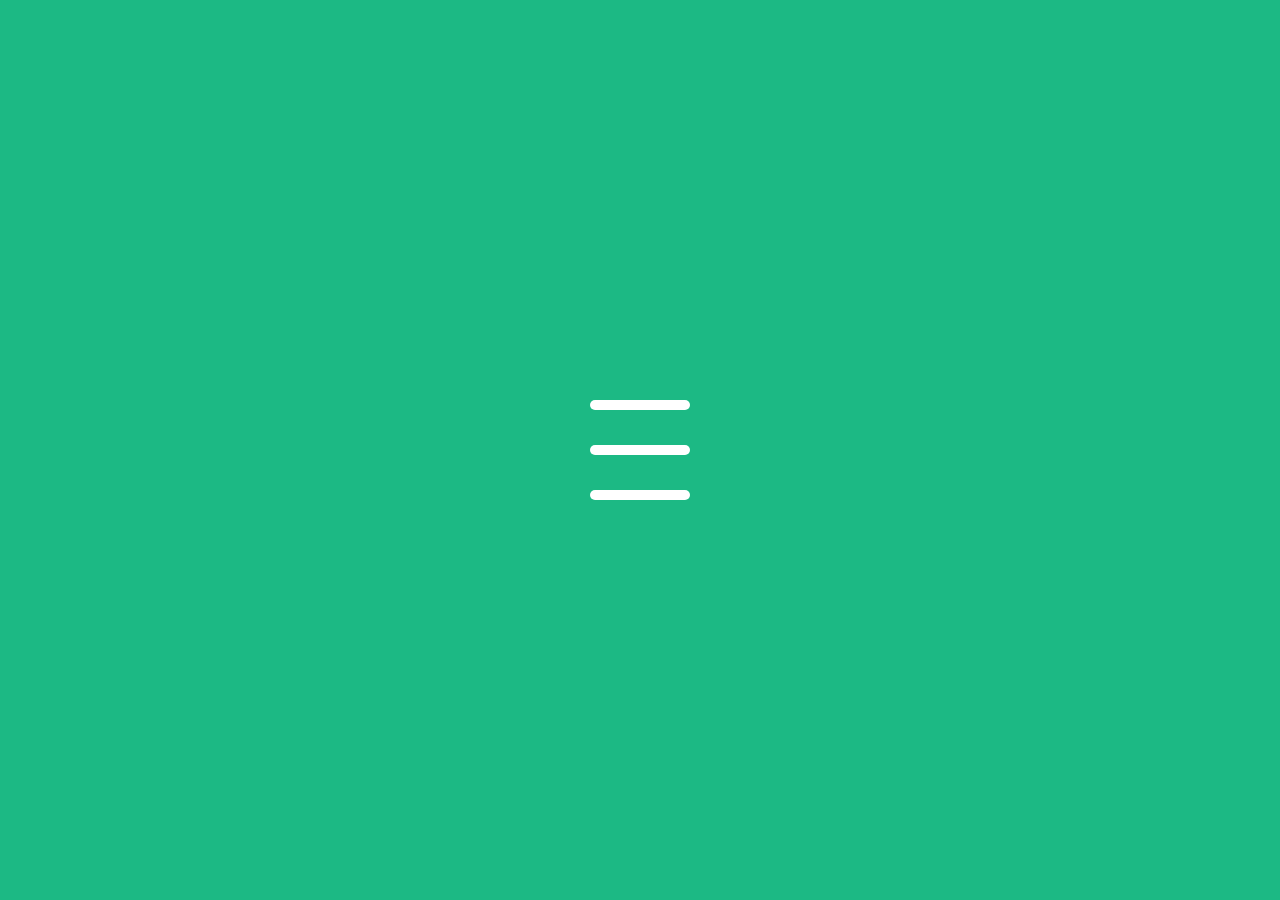
==== dia-002/index.html @ a6cec0fd "atualizando responsivídade do projeto" ====
<!DOCTYPE html>
<html lang="pt-BR">
<head>
    <meta charset="UTF-8">
    <meta name="viewport" content="width=device-width, initial-scale=1.0">
    <title>Dia-002</title>

    <link rel="stylesheet" href="style.css">
</head>
<body>
    <div class="conteiner">
        <div id="palito1" class="palito"></div>
        <div id="palito2" class="palito"></div>
        <div id="palito3" class="palito"></div>
    </div>
</body>
</html>
---- dia-002/style.css ----
body{
    width: 100%;
    height: 100svh;
    margin: 0;
    background-color: rgb(28, 185, 132);
    display: flex;
    align-items: center;
    justify-content: center;
}
.conteiner{
    display: flex;
    flex-direction: column;
    justify-content: space-between;
    width: 100px;
    height: 100px;
    cursor: pointer;
}
.palito{
    width: 100%;
    height: 10px;
    border-radius: 5px;
    background-color: #fff;
}
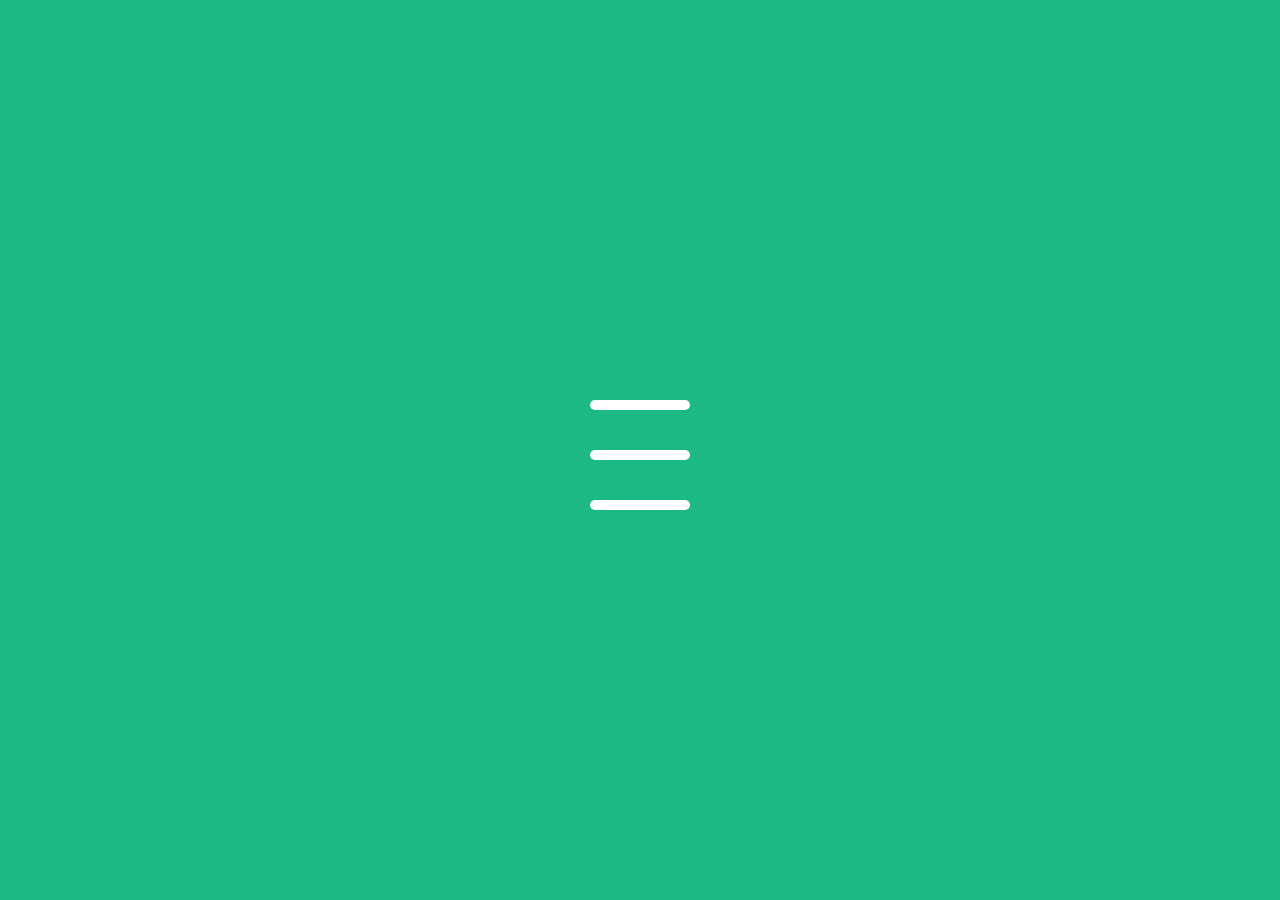
==== commit f677a72f: "dia2" ====
--- a/dia-002/index.html
+++ b/dia-002/index.html
@@ -8,10 +8,11 @@
     <link rel="stylesheet" href="style.css">
 </head>
 <body>
-    <div class="conteiner">
+    <div id="conteiner" class="conteiner">
         <div id="palito1" class="palito"></div>
         <div id="palito2" class="palito"></div>
         <div id="palito3" class="palito"></div>
     </div>
+    <script src="index.js"></script>
 </body>
 </html>--- a/dia-002/style.css
+++ b/dia-002/style.css
@@ -8,16 +8,139 @@
     justify-content: center;
 }
 .conteiner{
-    display: flex;
-    flex-direction: column;
-    justify-content: space-between;
+    position: relative;
     width: 100px;
     height: 100px;
     cursor: pointer;
 }
+.conteiner{
+    #palito1{
+        top: 0px;
+        left: 0px;
+        animation-name: none;
+        animation-duration: 2s;
+        animation-timing-function: ease-in-out;
+        animation-direction: normal;
+        animation-fill-mode: forwards;
+    }
+    #palito2{
+        top: calc(100%/2);
+        left: 0px;
+        animation-name: none;
+        animation-duration: 2s;
+        animation-timing-function: ease-in-out;
+        animation-direction: normal;
+        animation-fill-mode: forwards;
+    }
+    #palito3{
+        left: 0px;
+        top: 100%;
+        animation-name: none;
+        animation-duration: 2s;
+        animation-timing-function: ease-in-out;
+        animation-direction: normal;
+        animation-fill-mode: forwards;
+    }
+}
+
+.conteiner.ativo{
+    #palito1{
+        transform: rotate(45deg);
+        top: calc(100%/2);
+    }
+    #palito2{
+        opacity: 0;
+    }
+    #palito3{
+        transform: rotate(-45deg);
+        top: calc(100%/2);
+    }
+}
+
 .palito{
+    position: absolute;
     width: 100%;
     height: 10px;
     border-radius: 5px;
     background-color: #fff;
 }
+
+
+@keyframes animacao-palito1 {
+    0%{
+        top: 0px;
+        transform: rotate(0);
+    }
+    50%{
+        top: calc(100%/2);
+        transform: rotate(0);
+    }
+    100%{
+        transform: rotate(45deg);
+        top: calc(100%/2);
+    }
+}
+@keyframes animacao-palito2 {
+    0%{
+        opacity: 1;
+        transform: scale(1);
+    }
+    70%{
+        opacity: 0;
+    }
+    100%{
+        transform: scale(0);
+        opacity: 0;
+    }
+}
+@keyframes animacao-palito3 {
+    0%{
+        top: 100%;
+        transform: rotate(0deg);
+    }
+    50%{
+        top: calc(100%/2);
+        transform: rotate(0);
+    }
+    100%{
+        transform: rotate(-45deg);
+        top: calc(100%/2);
+    }
+}
+@keyframes animacao-palito1-rev {
+    0%{
+        transform: rotate(45deg);
+        top: calc(100%/2);
+    }
+    50%{
+        top: calc(100%/2);
+        transform: rotate(0);
+    }
+    100%{
+        top: 0px;
+    }
+}
+@keyframes animacao-palito2-rev {
+    0%{
+        opacity: 0;
+    }
+    30%{
+        opacity: 0;
+    }
+    100%{
+        transform: scale(1);
+    }
+}
+@keyframes animacao-palito3-rev {
+    0%{
+        transform: rotate(-45deg);
+        top: calc(100%/2);
+    }
+    50%{
+        top: calc(100%/2);
+        transform: rotate(0deg);
+    }
+    100%{
+        top: 100%;
+    }
+}